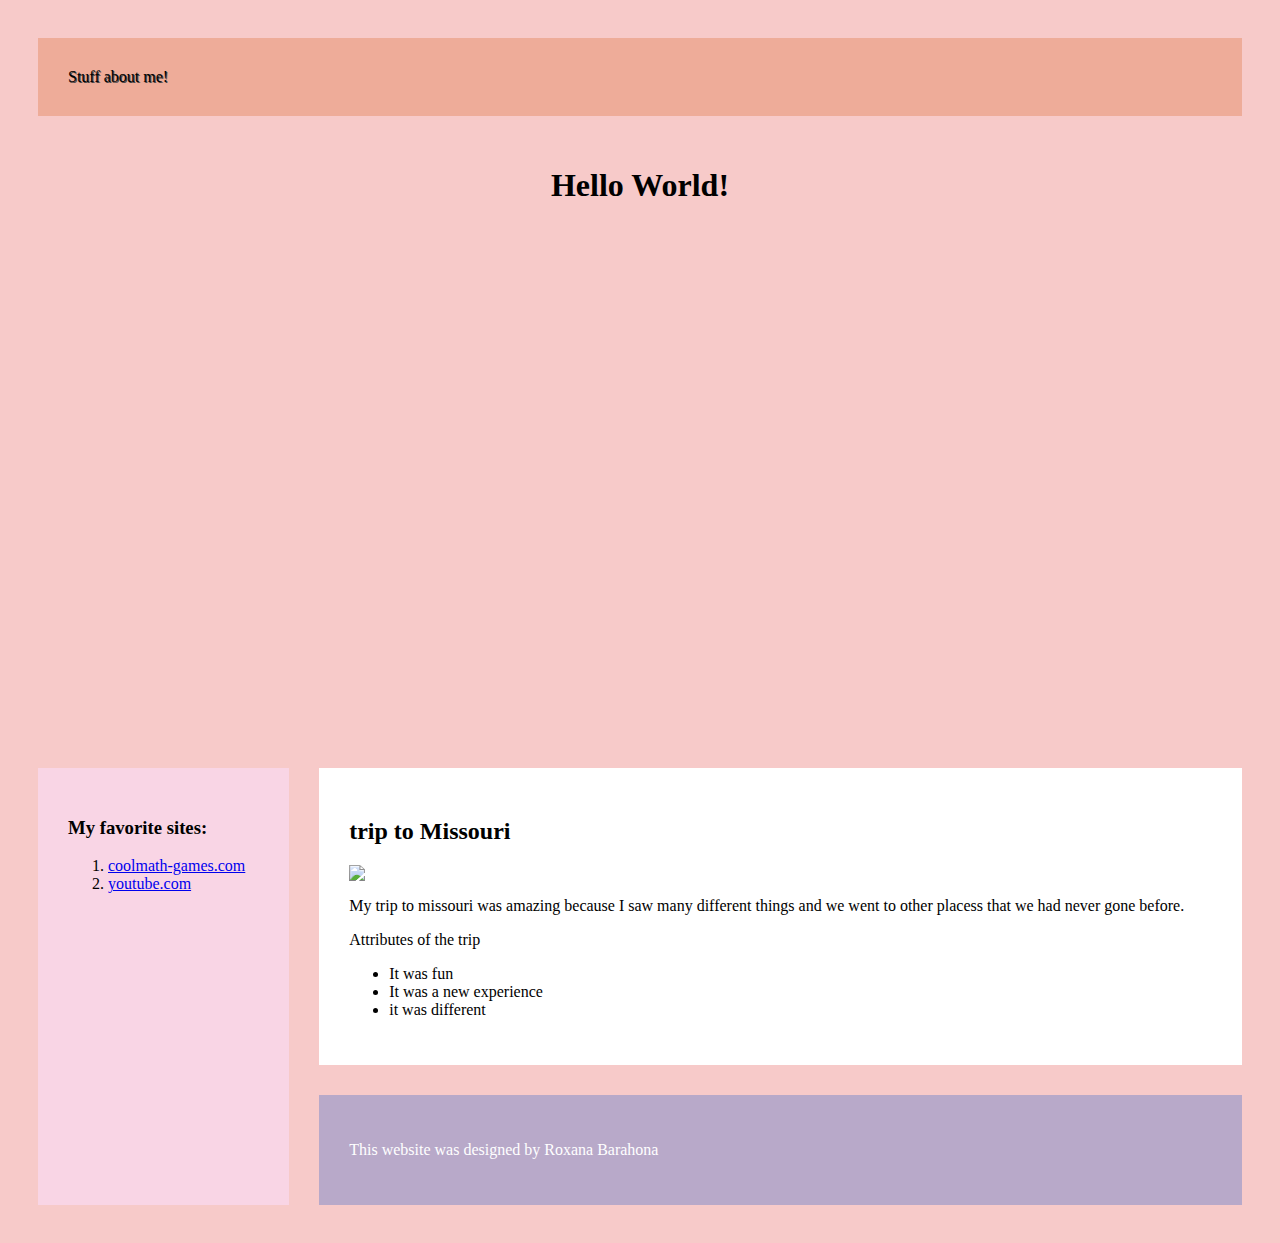
==== about.html @ bc43d59c "Create about.html" ====
<html>
  <head>
    <link href="./styles2.css" type="text/css" rel="stylesheet" />
  </head>
  <body>
    <nav>
      Stuff about me!
    </nav>
    <header>
      <H1>
        Hello World!
      </H1>
    </header>
    <main>
      <aside>
        <H3>My favorite sites:</H3>
        <ol>
          <li>
            <a href="https://www.coolmath-games.com">coolmath-games.com</a>
          </li>
          <li>
            <a href="https://www.youtube.com">youtube.com</a>
          </li>
        </ol>
      </aside>
      <article>
        <H2>trip to Missouri</H2>
        <img src="https://images.unsplash.com/photo-1483374582822-70d96550f3b1?ixlib=rb-0.3.5&ixid=eyJhcHBfaWQiOjEyMDd9&s=3cdf03a71b06955e83bc43712c73dc6b&auto=format&fit=crop&w=699&q=80" />
        <p>
          My trip to missouri was amazing because I saw many different things and we went to other placess that we had never gone before.
        </p>
        <p>
          Attributes of the trip
          <ul>
            <li>It was fun</li>
            <li>It was a new experience</li>
            <li>it was different</li>
        </ul>
        </P>
      </article>
      <footer>
        <p>
          This website was designed by Roxana Barahona
        </p>
      </footer>
    </main>
  </body>
</html>
---- styles2.css ----
body {
  background-color: #f7cac9;
  padding: 30px;
  color: black
  }
nav {
  padding: 30px;
  background-color: #eeac99;
  position: sticky;
  top: 0;
  text-shadow: 1px 1px 0 #444;
}
header {
  padding: 30px;
  height: 70%;
  background-image: url('https://images.unsplash.com/photo-1519415943484-9fa1873496d4?ixlib=rb-0.3.5&ixid=eyJhcHBfaWQiOjEyMDd9&s=ca427af489b42f69370a86b910c5168f&auto=format&fit=crop&w=750&q=80');
  background-size: cover;
  background-attachment: fixed;
  background-position: center;
}
H1 {
  text-align: center;
}
main {
  padding-top: 15px;
  display: grid;
  grid-template-areas:
    "aside article article"
    "aside footer footer";
  grid-gap: 30px;
}
aside {
  grid-area: aside;
  padding: 30px;
  background-color: #f9d5e5;
  color: black;
}
article {
  grid-area: article;
  padding: 30px;
  background-color: white;
  color: black;
}
footer {
  grid-area: footer;
  padding: 30px;
  background-color:  #b8a9c9;
  color: white;
}
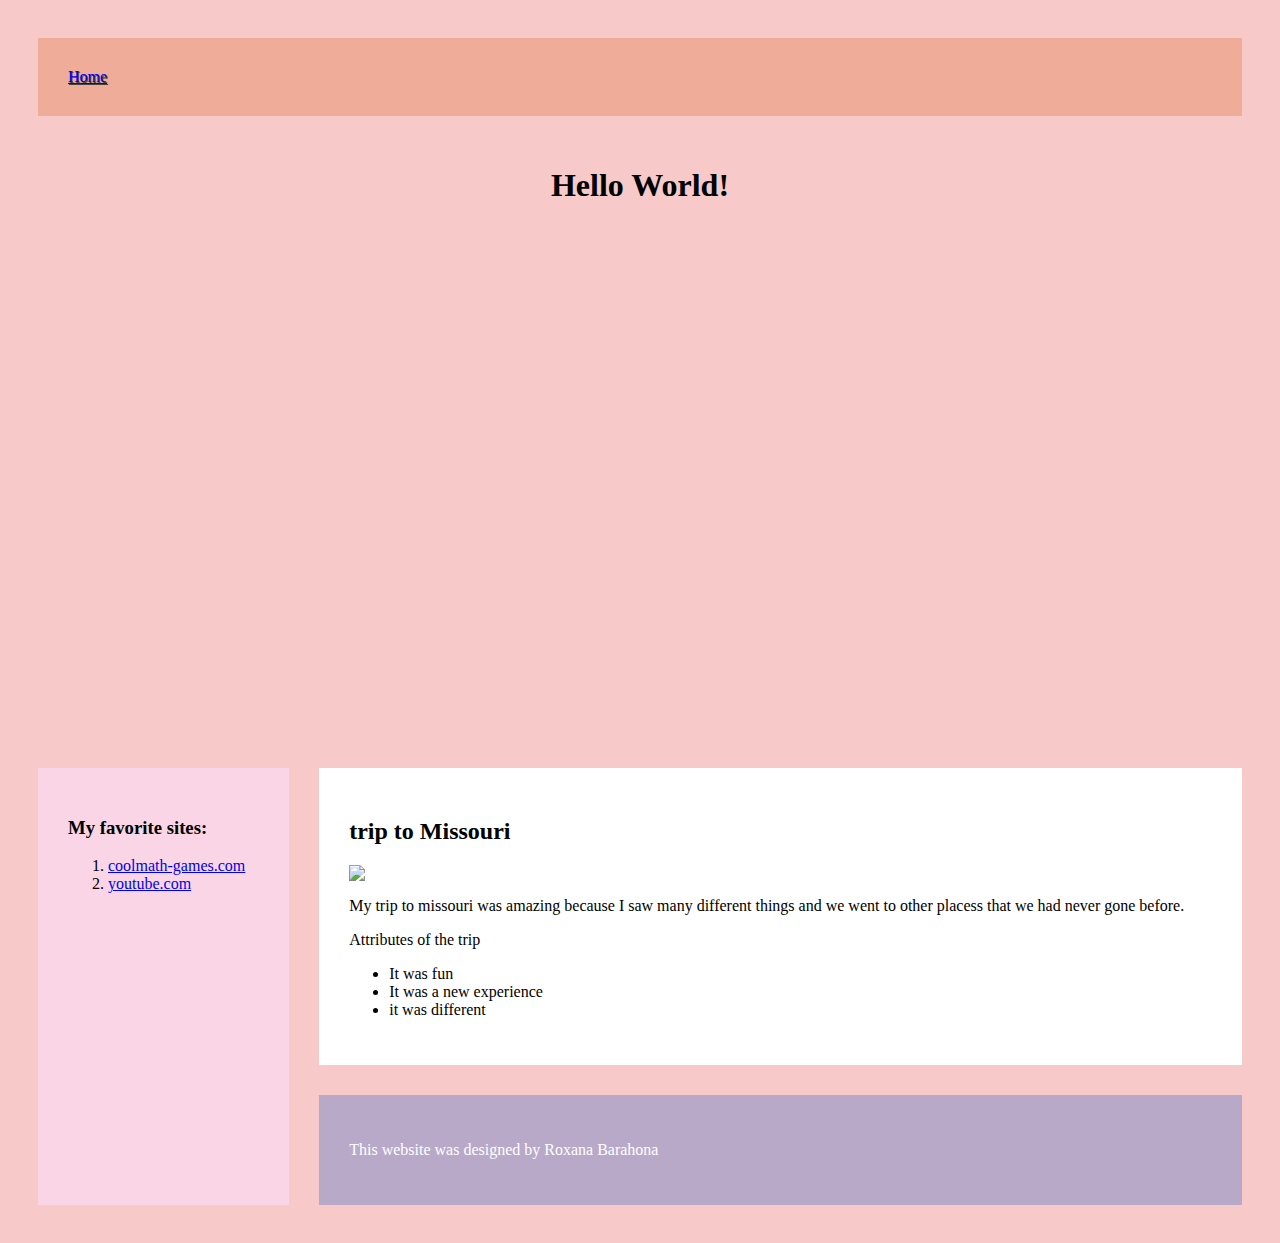
==== commit eb2ae49a: "Update about.html" ====
--- a/about.html
+++ b/about.html
@@ -4,7 +4,7 @@
   </head>
   <body>
     <nav>
-      Stuff about me!
+      <a href="./">Home</a>
     </nav>
     <header>
       <H1>
